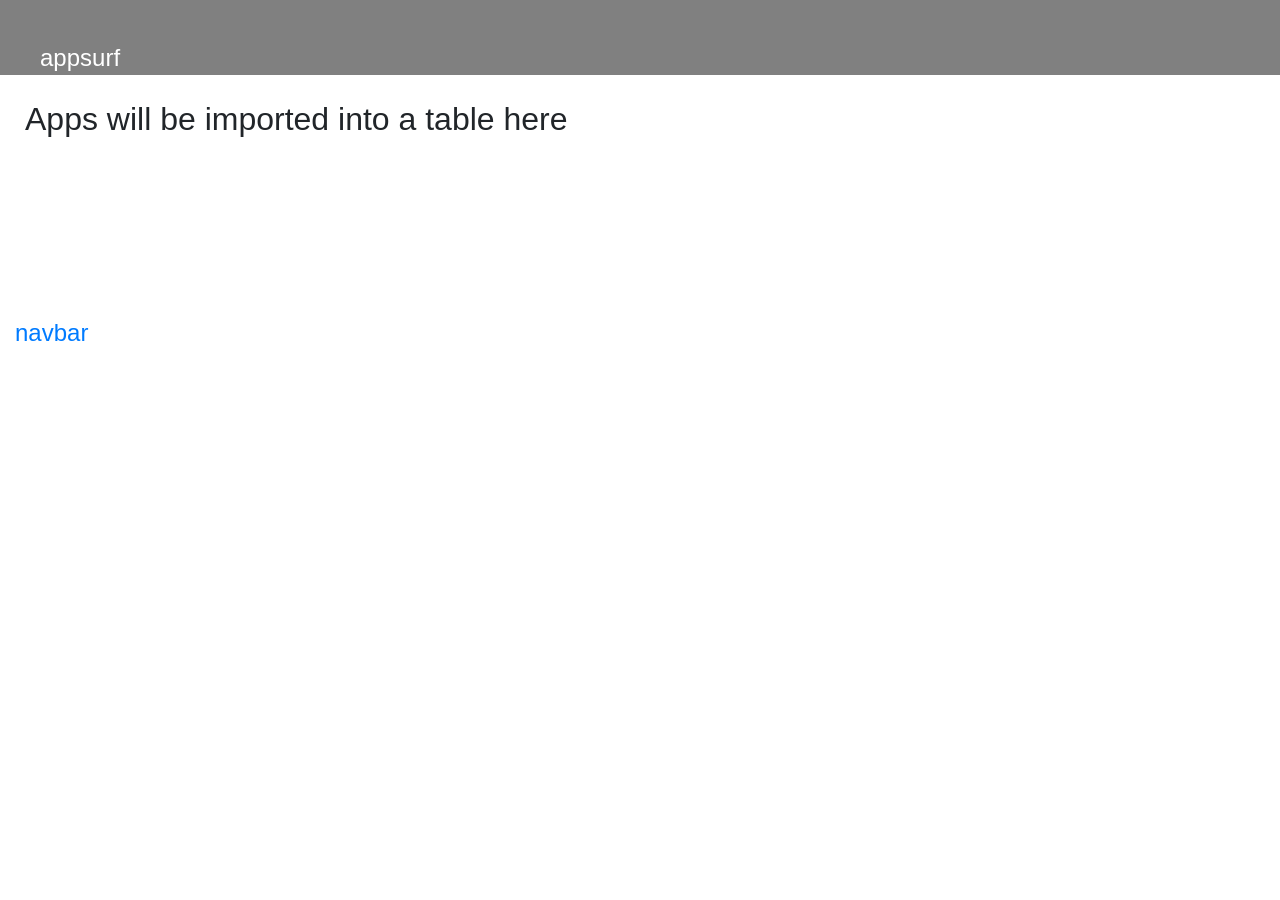
==== appsurf.html @ 17edd4f7 "Add files via upload" ====
<!DOCTYPE html>
<html lang="en">
  <head>
    <!-- Required meta tags -->
    <meta charset="utf-8">
    <meta name="viewport" content="width=device-width, initial-scale=1, shrink-to-fit=no">

    <!-- Bootstrap CSS -->
    <link rel="stylesheet" href="https://stackpath.bootstrapcdn.com/bootstrap/4.3.1/css/bootstrap.min.css" integrity="sha384-ggOyR0iXCbMQv3Xipma34MD+dH/1fQ784/j6cY/iJTQUOhcWr7x9JvoRxT2MZw1T" crossorigin="anonymous">
	<link rel="stylesheet" href="stylesheet.css">
	
    <title>Home</title>
  </head>
  <body>
	<nav>
		<div>appsurf</div>
		<ul class="nav nav-pills" id="navbar">
			<li role="presentation" class="navlink"><a href="#" id="current">navbar</a></li>
		</ul>
	</nav>
  
	<div>
		<h2>Apps will be imported into a table here</h2>
	</div>
	
	<footer> 
	</footer>
	
    <!-- Optional JavaScript -->
    <!-- jQuery first, then Popper.js, then Bootstrap JS -->
    <script src="https://code.jquery.com/jquery-3.3.1.slim.min.js" integrity="sha384-q8i/X+965DzO0rT7abK41JStQIAqVgRVzpbzo5smXKp4YfRvH+8abtTE1Pi6jizo" crossorigin="anonymous"></script>
    <script src="https://cdnjs.cloudflare.com/ajax/libs/popper.js/1.14.7/umd/popper.min.js" integrity="sha384-UO2eT0CpHqdSJQ6hJty5KVphtPhzWj9WO1clHTMGa3JDZwrnQq4sF86dIHNDz0W1" crossorigin="anonymous"></script>
    <script src="https://stackpath.bootstrapcdn.com/bootstrap/4.3.1/js/bootstrap.min.js" integrity="sha384-JjSmVgyd0p3pXB1rRibZUAYoIIy6OrQ6VrjIEaFf/nJGzIxFDsf4x0xIM+B07jRM" crossorigin="anonymous"></script>
  </body>
</html>
---- stylesheet.css ----
body {
	background-color: white;
}

nav {
	background-color: gray;
	color: white;
	font-size: x-large;
	padding: 15px;
	margin: 0px;
	height: 75px;
}

div {
	display: inline-block;
	height: 250px;
	margin: 25px;
}
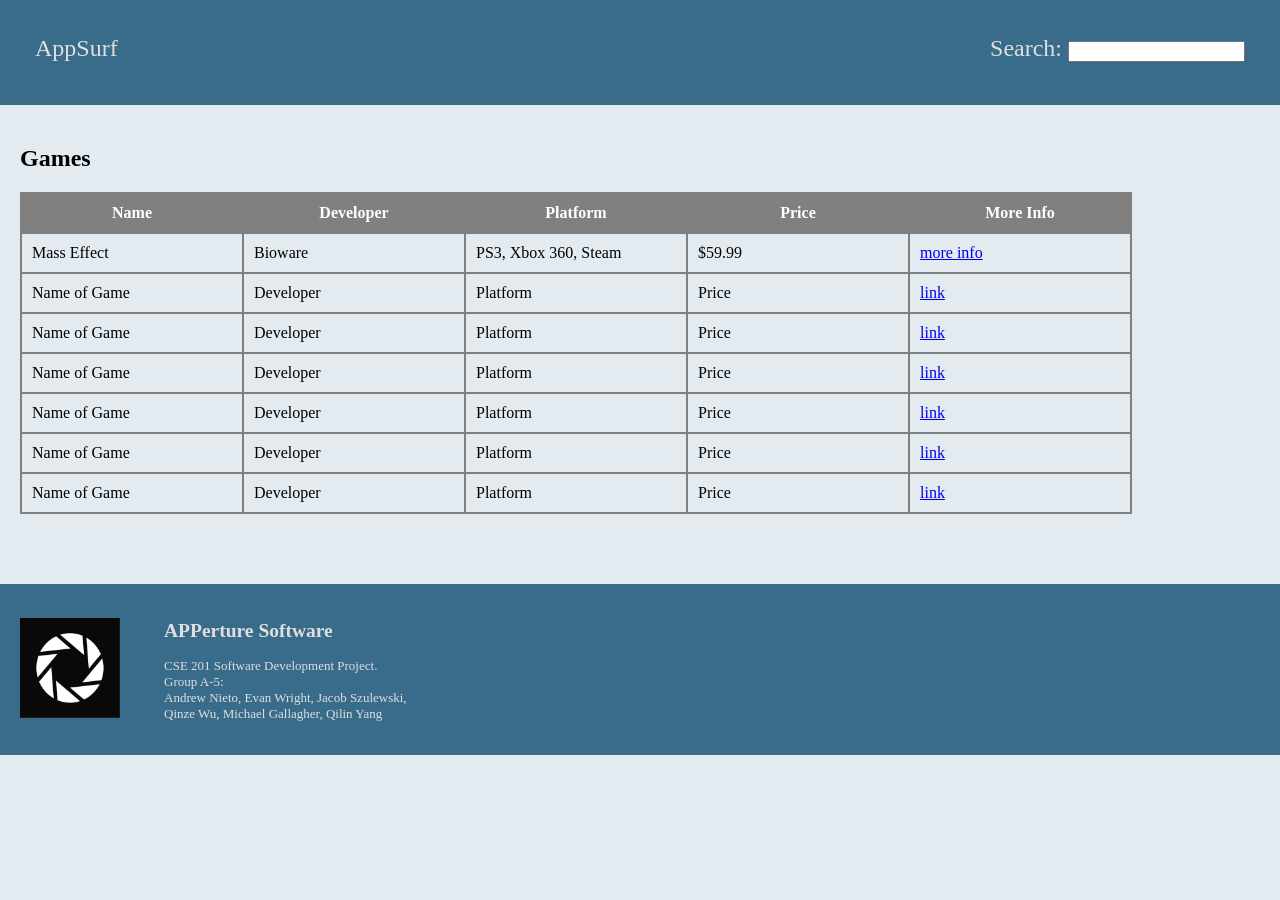
==== commit fb090332: "Working prototype for the 3rd Week Deliverable" ====
--- a/appsurf.html
+++ b/appsurf.html
@@ -4,32 +4,116 @@
     <!-- Required meta tags -->
     <meta charset="utf-8">
     <meta name="viewport" content="width=device-width, initial-scale=1, shrink-to-fit=no">
-
+	
+	<!-- css stylesheet -->
+	<link rel="stylesheet" href="css/stylesheet.css">
+	
     <!-- Bootstrap CSS -->
-    <link rel="stylesheet" href="https://stackpath.bootstrapcdn.com/bootstrap/4.3.1/css/bootstrap.min.css" integrity="sha384-ggOyR0iXCbMQv3Xipma34MD+dH/1fQ784/j6cY/iJTQUOhcWr7x9JvoRxT2MZw1T" crossorigin="anonymous">
-	<link rel="stylesheet" href="stylesheet.css">
+    <!-- <link rel="stylesheet" href="https://stackpath.bootstrapcdn.com/bootstrap/4.3.1/css/bootstrap.min.css" integrity="sha384-ggOyR0iXCbMQv3Xipma34MD+dH/1fQ784/j6cY/iJTQUOhcWr7x9JvoRxT2MZw1T" crossorigin="anonymous"> -->
 	
-    <title>Home</title>
-  </head>
-  <body>
-	<nav>
-		<div>appsurf</div>
-		<ul class="nav nav-pills" id="navbar">
-			<li role="presentation" class="navlink"><a href="#" id="current">navbar</a></li>
-		</ul>
-	</nav>
-  
-	<div>
-		<h2>Apps will be imported into a table here</h2>
-	</div>
+	<!-- javascript -->
+	<script src="js/script.js"></script>
 	
-	<footer> 
-	</footer>
-	
-    <!-- Optional JavaScript -->
+	<!-- Optional JavaScript -->
     <!-- jQuery first, then Popper.js, then Bootstrap JS -->
     <script src="https://code.jquery.com/jquery-3.3.1.slim.min.js" integrity="sha384-q8i/X+965DzO0rT7abK41JStQIAqVgRVzpbzo5smXKp4YfRvH+8abtTE1Pi6jizo" crossorigin="anonymous"></script>
     <script src="https://cdnjs.cloudflare.com/ajax/libs/popper.js/1.14.7/umd/popper.min.js" integrity="sha384-UO2eT0CpHqdSJQ6hJty5KVphtPhzWj9WO1clHTMGa3JDZwrnQq4sF86dIHNDz0W1" crossorigin="anonymous"></script>
     <script src="https://stackpath.bootstrapcdn.com/bootstrap/4.3.1/js/bootstrap.min.js" integrity="sha384-JjSmVgyd0p3pXB1rRibZUAYoIIy6OrQ6VrjIEaFf/nJGzIxFDsf4x0xIM+B07jRM" crossorigin="anonymous"></script>
+	
+    <title>AppSurf - Home</title>
+  </head>
+  
+  <body style="font-family: Verdana;">
+	<nav>
+		<div>AppSurf</div>
+		<div id="search"><form>
+			Search: <input type="text" name="search"></div>
+	</nav>
+  
+	<div>
+		<h2>Games</h2>
+		
+		<table>
+			<thead>
+				<tr>
+					<th>Name</th>
+					<th>Developer</th>
+					<th>Platform</th>
+					<th>Price</th>
+					<th>More Info</th>
+				</tr>
+			</thead>
+			<tr>
+				<td>Mass Effect</td>
+				<td>Bioware</td>
+				<td>PS3, Xbox 360, Steam</td>
+				<td>$59.99</td>
+				<td><a href="apppages/masseffect.html">more info</a></td>
+			</tr>
+			
+			<tr>
+				<td>Name of Game</td>
+				<td>Developer</td>
+				<td>Platform</td>
+				<td>Price</td>
+				<td><a href="#">link</a></td>
+			</tr>
+			
+			<tr>
+				<td>Name of Game</td>
+				<td>Developer</td>
+				<td>Platform</td>
+				<td>Price</td>
+				<td><a href="#">link</a></td>
+			</tr>
+			
+			<tr>
+				<td>Name of Game</td>
+				<td>Developer</td>
+				<td>Platform</td>
+				<td>Price</td>
+				<td><a href="#">link</a></td>
+			</tr>
+			
+			<tr>
+				<td>Name of Game</td>
+				<td>Developer</td>
+				<td>Platform</td>
+				<td>Price</td>
+				<td><a href="#">link</a></td>
+			</tr>
+			
+			<tr>
+				<td>Name of Game</td>
+				<td>Developer</td>
+				<td>Platform</td>
+				<td>Price</td>
+				<td><a href="#">link</a></td>
+			</tr>
+			
+			<tr>
+				<td>Name of Game</td>
+				<td>Developer</td>
+				<td>Platform</td>
+				<td>Price</td>
+				<td><a href="#">link</a></td>
+			</tr>
+		</table>
+	</div>
+	
+	<footer> 
+		<div>
+			<image src="images/AppLogo.jpg" alt="logo" id="logo">
+		</div>
+		<div id="footerInfo">
+			<h2>APPerture Software</h3>
+			<p>CSE 201 Software Development Project.<br>
+				Group A-5: <br>
+				Andrew Nieto, Evan Wright, Jacob Szulewski, <br>
+				Qinze Wu, Michael Gallagher, Qilin Yang </p>
+		</div>
+	</footer>
+	
+    
   </body>
 </html>
--- a/css/stylesheet.css
+++ b/css/stylesheet.css
@@ -0,0 +1,62 @@
+body {
+	background-color: #e3ebf1;
+	margin: 0px;
+}
+
+nav {
+	background-color: #396c8a;
+	color: #dfdfdf;
+	font-size: x-large;
+	padding: 15px;
+	margin: 0px;
+	height: 75px;
+}
+
+div {
+	display: inline-block;
+	margin: 20px;
+}
+
+table {
+	border-collapse: collapse;
+}
+
+th {
+	border: 2px solid gray;
+	width: 200px;
+	padding: 10px;
+	
+	background-color: gray;
+	color: white;
+}
+
+td {
+	border: 2px solid gray;
+	width: 200px;
+	padding: 10px;
+}
+
+footer {
+	background-color: #396c8a;
+	color: #dfdfdf;
+	margin-top: 50px;
+}
+
+#search {
+	display: inline;
+	float: right;
+}
+
+#logo {
+	width: 100px;
+	height: 100px;
+}
+
+#footerInfo {
+	font-size: small;
+}
+
+#gameLogo {
+	width: 300px;
+	height: 150px;
+}
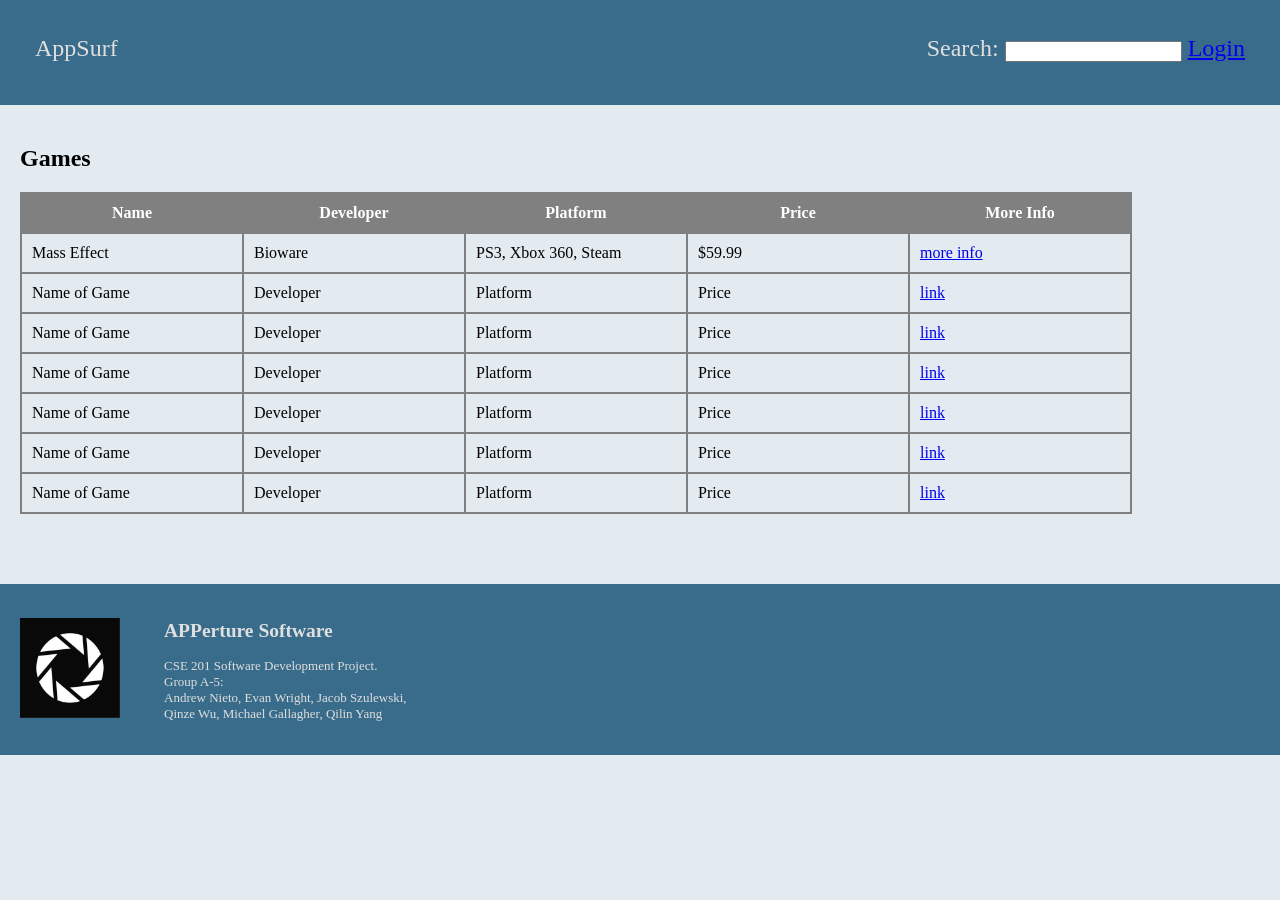
==== commit b2e3c84d: "Added login page" ====
--- a/appsurf.html
+++ b/appsurf.html
@@ -27,7 +27,8 @@
 	<nav>
 		<div>AppSurf</div>
 		<div id="search"><form>
-			Search: <input type="text" name="search"></div>
+			Search: <input type="text" name="search">
+			<a href="pages/login.html">Login</a></div>
 	</nav>
   
 	<div>
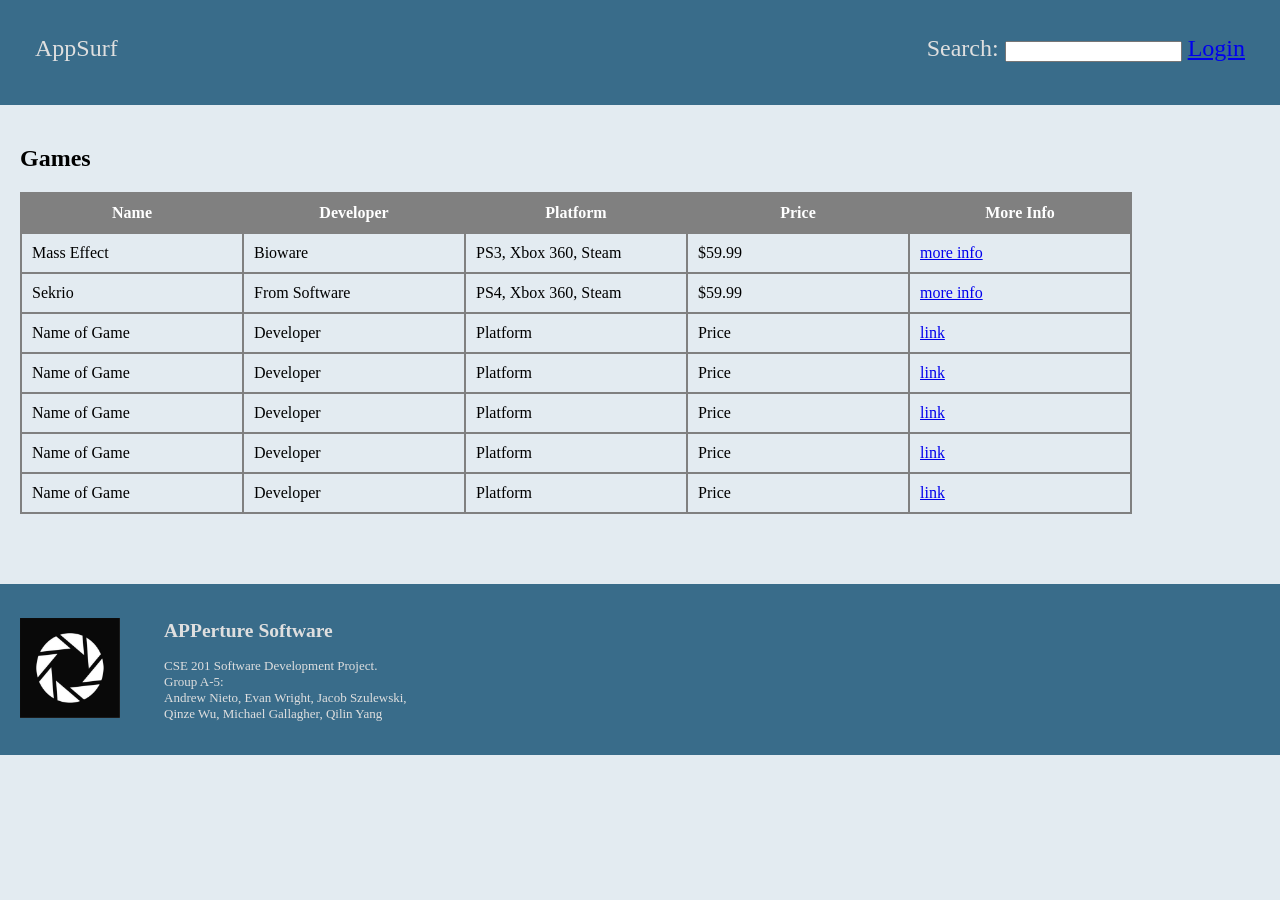
==== commit 54486eab: "sekiro apppage added" ====
--- a/appsurf.html
+++ b/appsurf.html
@@ -53,11 +53,11 @@
 			</tr>
 			
 			<tr>
-				<td>Name of Game</td>
-				<td>Developer</td>
-				<td>Platform</td>
-				<td>Price</td>
-				<td><a href="#">link</a></td>
+				<td>Sekrio</td>
+				<td>From Software</td>
+				<td>PS4, Xbox 360, Steam</td>
+				<td>$59.99</td>
+				<td><a href="apppages/sekiro.html">more info</a></td>
 			</tr>
 			
 			<tr>
@@ -117,4 +117,4 @@
 	
     
   </body>
-</html>+</html>
